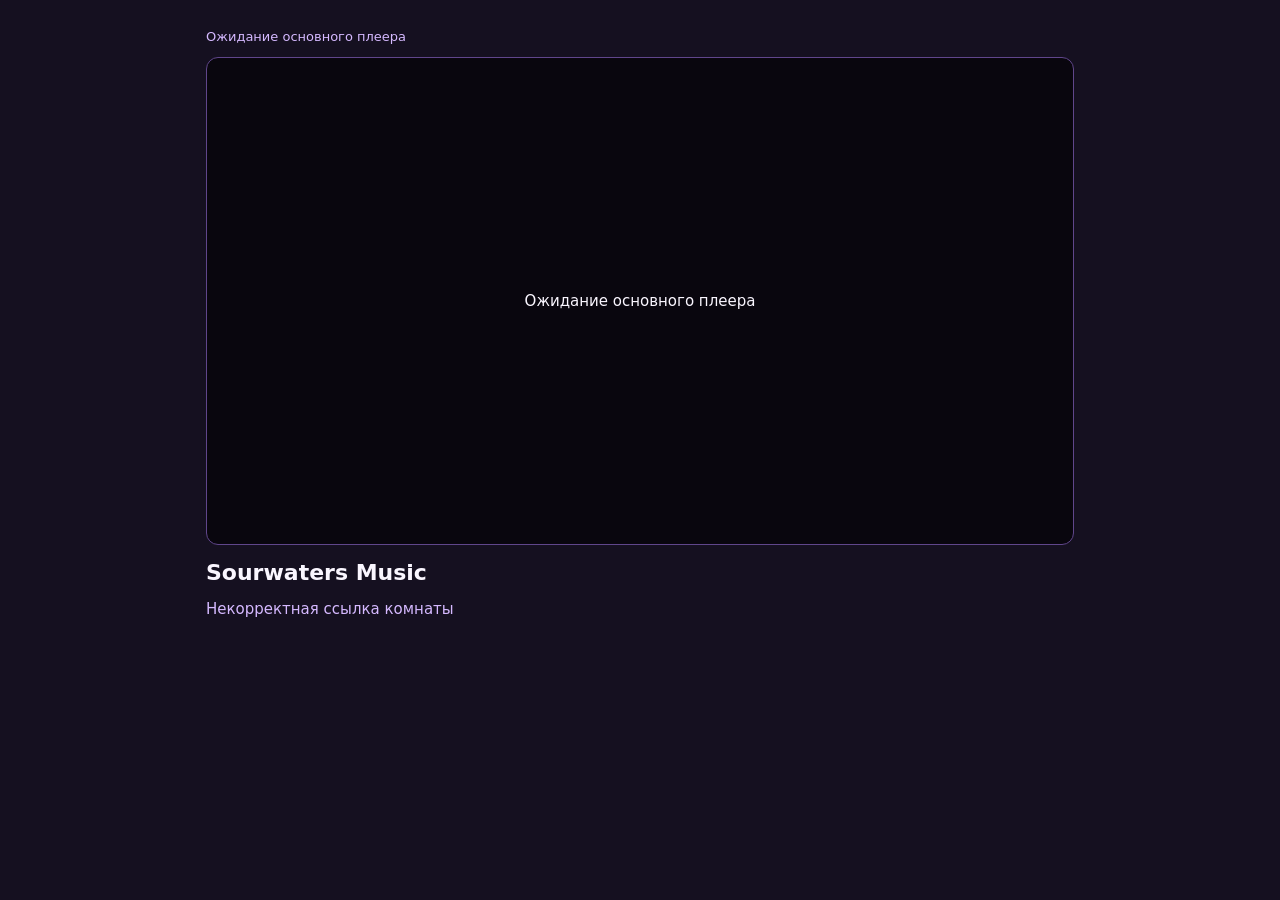
==== music_follower.html @ 786a9bc4 "Add optional Firebase shared playback and trusted Twitch request relay" ====
<!doctype html><html lang="ru"><meta charset="utf-8"><meta name="viewport" content="width=device-width,initial-scale=1"><meta name="referrer" content="strict-origin-when-cross-origin"><title>SourMusic — совместное воспроизведение</title>
<style>*{box-sizing:border-box}body{margin:0;background:#151020;color:#faf6ff;font:15px system-ui}main{max-width:900px;margin:auto;padding:16px}#screen{aspect-ratio:16/9;display:grid;place-items:center;background:#09060e;border:1px solid #60468b;border-radius:12px;overflow:hidden}iframe{width:100%;height:100%;border:0}h1{font-size:22px}p{color:#d5b9ff}#connection{font-size:13px}button{background:#a171f8;border:0;border-radius:7px;padding:10px;cursor:pointer}[hidden]{display:none!important}</style>
<main><p id="connection">Подключение…</p><div id="screen">Ожидание основного плеера</div><h1 id="title">Sourwaters Music</h1><p id="viewer"></p><p id="error" role="status"></p><button id="unlock" hidden>Включить воспроизведение</button></main>
<script src="firebase-config.js?v=10"></script><script src="sourmusic-cloud.js?v=10"></script><script>
const get=id=>document.getElementById(id);let room=null,connected=false,apiReady=false,player=null,ready=false,trackKey=null,lastSeek=0;
const roomId=new URLSearchParams(location.hash.slice(1)).get('room');
function alive(){return connected&&room?.online&&room?.state&&room.now()-room.updatedAt<30000;}
function sync(){
 if(!alive()){if(ready)player.pauseVideo();get('connection').textContent='Ожидание основного плеера';return;}
 const s=room.state,t=s.current;
 get('connection').textContent='● Подключено';get('title').textContent=t?.title||'Очередь пуста';get('viewer').textContent=t?'Заказ от '+t.user:'';
 if(!t){if(ready)player.stopVideo();return;}
 if(!apiReady)return;
 const key=t.key||t.id;
 if(key!==trackKey){
  trackKey=key;ready=false;lastSeek=0;if(player)player.destroy();
  const frame=document.createElement('iframe');frame.title='YouTube';frame.allow='autoplay; encrypted-media; fullscreen';frame.referrerPolicy='strict-origin-when-cross-origin';
  frame.src='https://www.youtube.com/embed/'+t.id+'?enablejsapi=1&playsinline=1&autoplay=0&origin='+encodeURIComponent(location.origin);get('screen').replaceChildren(frame);get('error').textContent='';
  player=new YT.Player(frame,{events:{onReady(){ready=true;sync();},onAutoplayBlocked(){get('unlock').hidden=false;get('error').textContent='В OBS откройте «Взаимодействовать» и нажмите «Включить воспроизведение»';},onError(e){get('error').textContent='YouTube не воспроизводит этот трек ('+e.data+'). Очередью управляет основной плеер.';}}});return;
 }
 if(!ready)return;
 const target=SourMusicCloud.targetPosition(s,room.now());
 const duration=player.getDuration?.()||Infinity;const pos=Math.min(target,Math.max(0,duration-.2));
 if(Math.abs((player.getCurrentTime?.()||0)-pos)>1.25 && Date.now()-lastSeek>2500){player.seekTo(pos,true);lastSeek=Date.now();}
 const actual=player.getPlayerState?.();
 if(s.playback==='playing'){if(actual!==1&&actual!==3&&(actual!==0||pos<duration-1))player.playVideo();}
 else if(actual!==2&&actual!==5)player.pauseVideo();
}
get('unlock').onclick=()=>{player?.playVideo();get('unlock').hidden=true;get('error').textContent='';sync();};
window.onYouTubeIframeAPIReady=()=>{apiReady=true;sync();};
const api=document.createElement('script');api.src='https://www.youtube.com/iframe_api';document.head.append(api);
SourMusicCloud.subscribe(roomId,r=>{room=r;sync();},(ok,error)=>{connected=ok;if(error)get('error').textContent='Не удалось прочитать общую очередь: '+error;sync();}).catch(e=>{get('error').textContent=e.message;});
setInterval(sync,1000);
</script></html>
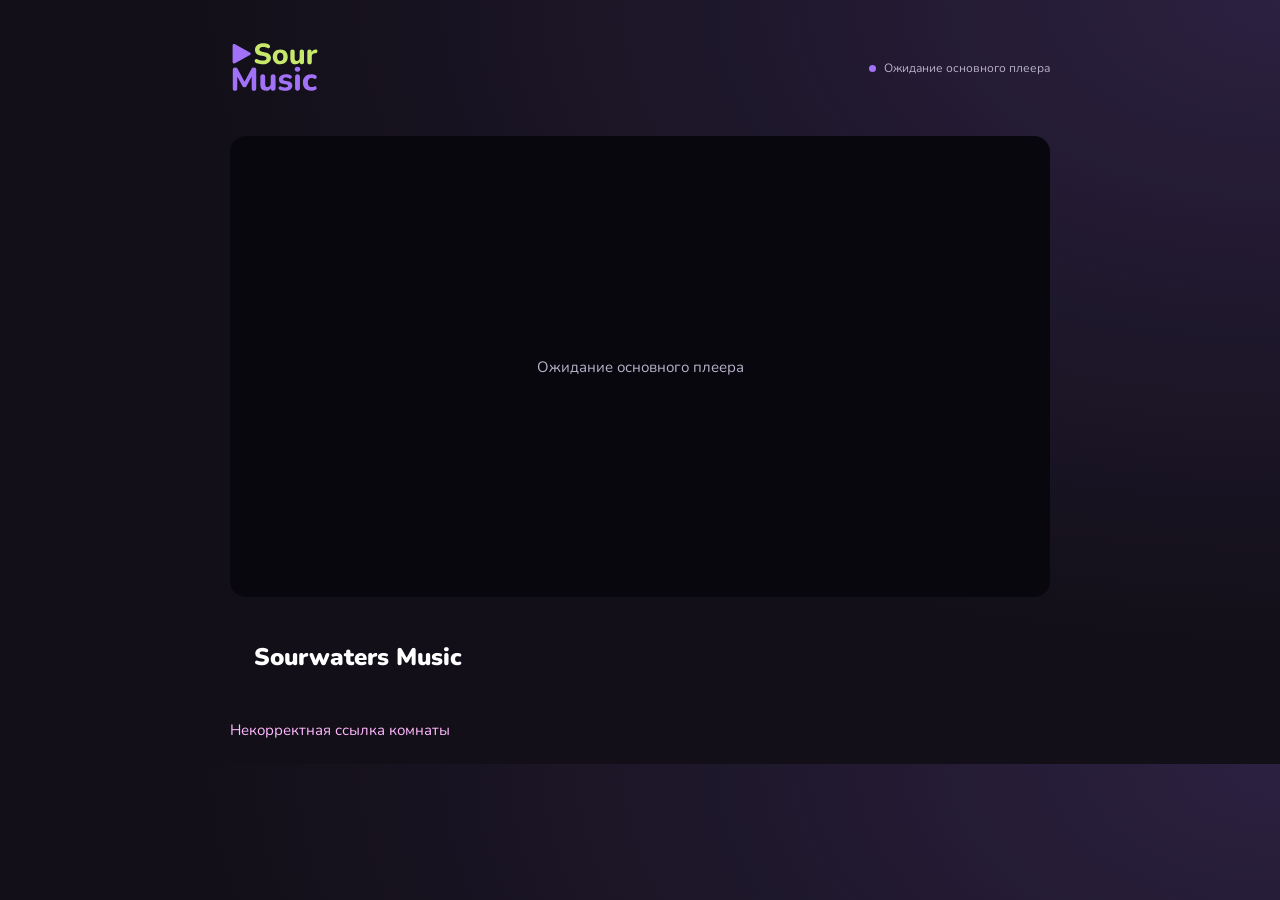
==== commit c9611b26: "Match SourMusic player to Figma capsule and updated brandbook" ====
--- a/music_follower.html
+++ b/music_follower.html
@@ -1,21 +1,109 @@
 <!doctype html><html lang="ru"><meta charset="utf-8"><meta name="viewport" content="width=device-width,initial-scale=1"><meta name="referrer" content="strict-origin-when-cross-origin"><title>SourMusic — совместное воспроизведение</title>
-<style>*{box-sizing:border-box}body{margin:0;background:#151020;color:#faf6ff;font:15px system-ui}main{max-width:900px;margin:auto;padding:16px}#screen{aspect-ratio:16/9;display:grid;place-items:center;background:#09060e;border:1px solid #60468b;border-radius:12px;overflow:hidden}iframe{width:100%;height:100%;border:0}h1{font-size:22px}p{color:#d5b9ff}#connection{font-size:13px}button{background:#a171f8;border:0;border-radius:7px;padding:10px;cursor:pointer}[hidden]{display:none!important}</style>
-<main><p id="connection">Подключение…</p><div id="screen">Ожидание основного плеера</div><h1 id="title">Sourwaters Music</h1><p id="viewer"></p><p id="error" role="status"></p><button id="unlock" hidden>Включить воспроизведение</button></main>
-<script src="firebase-config.js?v=10"></script><script src="sourmusic-cloud.js?v=10"></script><script>
+<link rel="stylesheet" href="brand.css?v=12"><style>main{max-width:820px}.follower-meta{padding:24px}#screen{margin-top:24px}#title{margin:0 0 8px;font-weight:900;font-size:24px}#viewer{margin:0}#error{color:var(--pink)}#unlock{margin:16px 24px}</style>
+<main><header><div class="brand"><img src="assets/logo-mini.svg" alt="SourMusic"></div><p id="connection">Подключение…</p></header><article class="player-card"><div id="screen">Ожидание основного плеера</div><section class="follower-meta"><h1 id="title">Sourwaters Music</h1><p id="viewer"></p></section><p id="error" role="status"></p><p id="embed-hint" hidden>Если видео не запустилось, откройте «Взаимодействовать» в OBS и нажмите ▶ в видео.</p><button id="unlock" hidden>Включить воспроизведение</button></article></main>
+<script src="firebase-config.js?v=11"></script><script src="sourmusic-cloud.js?v=11"></script><script>
 const get=id=>document.getElementById(id);let room=null,connected=false,apiReady=false,player=null,ready=false,trackKey=null,lastSeek=0;
 const roomId=new URLSearchParams(location.hash.slice(1)).get('room');
+const directRequested=new URLSearchParams(location.search).get('player')==='embed';
+let directTrackKey=null;
+const youtubeApiUrls=['https://www.youtube.com/iframe_api','https://www.youtube.com/player_api'];
+let apiScript=null,apiTimeout=null,apiAttempt=0,apiFailed=false;
+
+function onYouTubeReady(){
+  if(apiReady || apiFailed || typeof window.YT?.Player!=='function')return;
+  apiReady=true;
+  clearTimeout(apiTimeout);
+  sync();
+}
+
+function loadYouTubeApi(){
+  if(apiReady || apiScript || apiFailed)return;
+  const script=document.createElement('script');
+  script.src=youtubeApiUrls[apiAttempt];
+  apiScript=script;
+  function failed(){
+    if(apiReady || apiScript!==script)return;
+    clearTimeout(apiTimeout);
+    script.remove();
+    apiScript=null;
+    if(++apiAttempt<youtubeApiUrls.length){
+      loadYouTubeApi();
+      return;
+    }
+    apiFailed=true;
+    sync();
+  }
+  script.onerror=failed;
+  script.onload=onYouTubeReady;
+  apiTimeout=setTimeout(failed,10000);
+  document.head.append(script);
+}
+window.onYouTubeIframeAPIReady=onYouTubeReady;
+window.onYouTubePlayerAPIReady=onYouTubeReady;
 function alive(){return connected&&room?.online&&room?.state&&room.now()-room.updatedAt<30000;}
+function youtubeFrame(id,params){
+  const frame=document.createElement('iframe');
+  frame.title='YouTube';
+  frame.allow='autoplay; encrypted-media; fullscreen';
+  frame.referrerPolicy='strict-origin-when-cross-origin';
+  frame.src='https://www.youtube.com/embed/'+id+'?'+new URLSearchParams(params);
+  return frame;
+}
+
+function stopDirect(message){
+  directTrackKey=null;
+  const screen=get('screen');
+  if(screen.textContent!==message)screen.textContent=message;
+}
+
+function syncDirect(state,track,key){
+  if(state.playback!=='playing'){
+    stopDirect('Пауза у основного стримера');
+    return;
+  }
+  if(directTrackKey===key)return;
+  const position=SourMusicCloud.targetPosition(state,room.now());
+  const start=Number.isFinite(position)?Math.max(0,Math.floor(position)):0;
+  const frame=youtubeFrame(track.id,{autoplay:'1',playsinline:'1',start:String(start)});
+  directTrackKey=key;
+  get('screen').replaceChildren(frame);
+}
+
 function sync(){
- if(!alive()){if(ready)player.pauseVideo();get('connection').textContent='Ожидание основного плеера';return;}
+ const direct=directRequested||apiFailed;
+ const hint=get('embed-hint');
+ if(!alive()){
+  if(ready)player.pauseVideo();
+  if(direct)stopDirect('Ожидание основного плеера');
+  get('connection').textContent='Ожидание основного плеера';
+  hint.hidden=true;
+  return;
+ }
  const s=room.state,t=s.current;
- get('connection').textContent='● Подключено';get('title').textContent=t?.title||'Очередь пуста';get('viewer').textContent=t?'Заказ от '+t.user:'';
- if(!t){if(ready)player.stopVideo();return;}
- if(!apiReady)return;
+ get('connection').textContent=direct?'● Подключено · Прямой плеер YouTube':'● Подключено';
+ get('title').textContent=t?.title||'Очередь пуста';get('viewer').textContent=t?'Заказ от '+t.user:'';
+ hint.hidden=true;
+ if(!t){if(ready)player.stopVideo();else stopDirect('Очередь пуста');return;}
+ if(!/^[\w-]{11}$/.test(t.id||'')){
+  if(direct)stopDirect('Некорректный идентификатор трека');
+  get('error').textContent='Некорректный идентификатор трека';return;
+ }
  const key=t.key||t.id;
+ if(t.manual){
+  if(direct){stopDirect('Трек запущен вручную у основного стримера');return;}
+  if(trackKey!==key+':m'){trackKey=key+':m';ready=false;if(player){player.destroy();player=null;}get('screen').textContent='Трек запущен вручную у основного стримера';get('error').textContent='';}
+  return;
+ }
+ if(direct){syncDirect(s,t,key);hint.hidden=s.playback!=='playing';return;}
+ if(!apiReady){
+  if(typeof window.YT?.Player==='function'){onYouTubeReady();return;}
+  get('screen').textContent='Загрузка плеера YouTube…';
+  return;
+ }
  if(key!==trackKey){
   trackKey=key;ready=false;lastSeek=0;if(player)player.destroy();
-  const frame=document.createElement('iframe');frame.title='YouTube';frame.allow='autoplay; encrypted-media; fullscreen';frame.referrerPolicy='strict-origin-when-cross-origin';
-  frame.src='https://www.youtube.com/embed/'+t.id+'?enablejsapi=1&playsinline=1&autoplay=0&origin='+encodeURIComponent(location.origin);get('screen').replaceChildren(frame);get('error').textContent='';
+  const frame=youtubeFrame(t.id,{enablejsapi:'1',playsinline:'1',autoplay:'0',origin:location.origin});
+  get('screen').replaceChildren(frame);get('error').textContent='';
   player=new YT.Player(frame,{events:{onReady(){ready=true;sync();},onAutoplayBlocked(){get('unlock').hidden=false;get('error').textContent='В OBS откройте «Взаимодействовать» и нажмите «Включить воспроизведение»';},onError(e){get('error').textContent='YouTube не воспроизводит этот трек ('+e.data+'). Очередью управляет основной плеер.';}}});return;
  }
  if(!ready)return;
@@ -27,8 +115,7 @@
  else if(actual!==2&&actual!==5)player.pauseVideo();
 }
 get('unlock').onclick=()=>{player?.playVideo();get('unlock').hidden=true;get('error').textContent='';sync();};
-window.onYouTubeIframeAPIReady=()=>{apiReady=true;sync();};
-const api=document.createElement('script');api.src='https://www.youtube.com/iframe_api';document.head.append(api);
-SourMusicCloud.subscribe(roomId,r=>{room=r;sync();},(ok,error)=>{connected=ok;if(error)get('error').textContent='Не удалось прочитать общую очередь: '+error;sync();}).catch(e=>{get('error').textContent=e.message;});
+if(!directRequested)loadYouTubeApi();
+SourMusicCloud.subscribe(roomId,r=>{room=r;sync();},(ok,error)=>{connected=ok;if(error)get('error').textContent='Не удалось прочитать общую очередь: '+error;else if(ok&&get('error').textContent.startsWith('Не удалось прочитать'))get('error').textContent='';sync();}).catch(e=>{get('error').textContent=e.message;});
 setInterval(sync,1000);
-</script></html>
+</script></html>
--- a/brand.css
+++ b/brand.css
@@ -0,0 +1,29 @@
+@import url('https://fonts.googleapis.com/css2?family=Nunito:wght@400;600;700;800;900&display=swap');
+:root{--ink:#120f18;--panel:#272744;--graphite:#424242;--violet:#a171f8;--berry:#c6e86b;--pink:#ffb8fe;--white:#fff;--muted:#b8b1c9;--violet-soft:#c9b0fb;--line:#343047;--gradient:linear-gradient(110deg,var(--violet),var(--pink) 53%,var(--berry));--font:Nunito,system-ui,sans-serif}
+*{box-sizing:border-box}body{margin:0;background:var(--ink);color:var(--white);font:15px var(--font)}button,input,textarea{font:inherit}button{cursor:pointer}button,input{border:2px solid transparent;border-radius:12px}button{font-weight:800;padding:12px 16px;background:var(--violet);color:var(--ink);transition:background .16s,transform .16s}button:hover:not(:disabled){filter:brightness(1.08);transform:translateY(-1px)}button:disabled{opacity:.4;cursor:not-allowed}button:focus-visible,input:focus-visible,summary:focus-visible{outline:2px solid var(--pink);outline-offset:4px}input{min-width:0;padding:12px 14px;background:var(--ink);border-color:var(--line);color:var(--white)}input::placeholder{color:#9f97af}a{color:var(--violet-soft)}[hidden]{display:none!important}
+main{width:min(100% - 48px,820px);margin:32px auto}header{display:flex;justify-content:space-between;align-items:center;gap:20px;margin-bottom:26px}.brand{display:flex;align-items:center;gap:16px}.brand img{width:120px;height:76px;object-fit:contain}.brand p{margin:0;border-left:2px solid var(--line);padding-left:16px;font-size:12px;color:var(--muted);line-height:1.6;font-weight:700}.brand p span{display:block;color:white;letter-spacing:.12em;text-transform:uppercase;font-size:10px}#connection{font-size:12px;color:var(--muted);display:flex;align-items:center;gap:8px;white-space:nowrap}#connection:before{content:'';width:7px;height:7px;border-radius:50%;background:var(--violet)}#connection[data-ready=true]:before{background:var(--berry);box-shadow:0 0 12px #c6e86b35}
+.sharing{border:2px solid var(--line);border-radius:16px;padding:16px 18px;margin-bottom:20px;background:#17131f}.share-heading{display:flex;align-items:center;gap:12px;font-size:13px;font-weight:800;cursor:pointer}.switch{position:relative;width:34px;height:20px;flex:none}.switch input{position:absolute;inset:0;opacity:0;width:100%;height:100%;margin:0;cursor:pointer}.switch i{display:block;width:34px;height:20px;background:var(--graphite);border-radius:100px;pointer-events:none}.switch i:after{content:'';display:block;width:12px;height:12px;border-radius:50%;background:white;position:absolute;top:4px;left:4px;transition:transform .2s}.switch input:checked+i{background:var(--berry)}.switch input:checked+i:after{background:var(--ink);transform:translateX(14px)}.switch:focus-within{outline:2px solid var(--pink);outline-offset:4px;border-radius:20px}.share-fields{display:flex;gap:12px;align-items:center;flex-wrap:wrap;margin-top:12px}.share-fields input{font-size:13px;width:180px;padding:8px 10px}.sharing:has(#share-toggle:not(:checked)) .share-fields{display:none}#share-status{font-size:12px;color:var(--berry);margin:8px 0 0}#share-status:empty{display:none}#copy-follower{font-size:12px;padding:9px 12px;background:var(--panel);color:var(--violet-soft)}
+.player-card{position:relative;border:2px solid var(--line);border-radius:24px;overflow:hidden;background:radial-gradient(ellipse at 0 0,#a171f817,transparent 65%),#1b1725}.card-cap{display:flex;align-items:center;justify-content:space-between;padding:18px 24px 0;font-size:10px;text-transform:uppercase;letter-spacing:.15em;color:var(--muted);font-weight:800}.card-cap .cut{background:var(--panel);color:var(--violet-soft);padding:6px 20px 6px 12px;clip-path:polygon(0 0,100% 0,calc(100% - 12px) 100%,0 100%)}.now{display:flex;align-items:center;gap:26px;padding:26px 24px 28px}.song{min-width:0;flex:1}.song h2{font-size:clamp(20px,3vw,28px);line-height:1.2;font-weight:900;margin:0 0 12px;overflow-wrap:anywhere;letter-spacing:-.025em}.song p{margin:0;color:var(--violet-soft);font-size:13px;font-weight:700}.song .eyebrow{color:var(--muted);font-size:10px;letter-spacing:.13em;text-transform:uppercase;margin:0 0 9px}.next-button{width:46px;height:46px;padding:0;flex:none;border:2px solid #51475f;background:transparent;color:white;border-radius:50%;font-size:20px;display:grid;place-items:center}.next-button svg{width:20px;height:20px}
+.record{position:relative;width:160px;height:160px;flex:none;isolation:isolate}.vinyl{position:absolute;inset:9px;border-radius:50%;background:repeating-radial-gradient(circle,#08070c 0,#08070c 2px,#24202b 3px,#08070c 4px);box-shadow:0 0 0 7px #09070d,inset 0 0 0 2px #302a3a;overflow:hidden;animation:spin 16s linear infinite;animation-play-state:paused}.vinyl:after{content:'';position:absolute;inset:0;background:conic-gradient(transparent 0deg,#ffffff12 45deg,transparent 75deg,transparent 170deg,#ffffff0d 220deg,transparent 260deg);pointer-events:none}.cover-art{position:absolute;inset:24%;width:52%;height:52%;object-fit:cover;border-radius:50%;background:var(--graphite)}.record[data-playing=true] .vinyl{animation-play-state:running}.record .progress-ring{position:absolute;inset:0;width:100%;height:100%;transform:rotate(-90deg);pointer-events:none}.ring-track,.ring-value{fill:none;stroke-width:3;stroke-linecap:round}.ring-track{stroke:#ffffff13}.ring-value{stroke:var(--violet);stroke-dasharray:100;stroke-dashoffset:100;transition:stroke-dashoffset .5s linear}.record[data-playing=true] .ring-value{stroke:var(--violet)}.transport{position:absolute;z-index:2;left:50%;top:50%;transform:translate(-50%,-50%);display:grid;place-items:center;border-radius:50%;width:42px;height:42px;padding:9px;background:#120f18dc;color:var(--violet);border:2px solid #120f18;box-shadow:0 2px 12px #0008}.transport:hover:not(:disabled){transform:translate(-50%,-50%) scale(1.07)}.transport svg{height:22px;width:22px;fill:currentColor}.pause-icon{display:none}.record[data-playing=true] .transport{color:var(--berry)}.record[data-playing=true] .play-icon{display:none}.record[data-playing=true] .pause-icon{display:block}.transport:disabled{opacity:.65}.record.empty .cover-art{background:var(--ink)}@keyframes spin{to{transform:rotate(360deg)}}
+#screen{margin:0 24px 24px;min-height:200px;aspect-ratio:16/9;display:grid;place-items:center;border:2px solid var(--line);border-radius:16px;background:#09070e;color:var(--muted);overflow:hidden}#screen iframe{width:100%;height:100%;min-height:200px;border:0}.queue-section{border-top:2px solid var(--line);padding:0 24px}.queue-section summary{list-style:none;cursor:pointer;padding:18px 0;font-size:13px;color:var(--muted);font-weight:800;display:flex;align-items:center;justify-content:space-between}.queue-section summary:after{content:'⌄';font-size:18px}.queue-section details[open] summary:after{transform:rotate(180deg)}#queue{list-style:none;max-height:230px;overflow:auto;margin:0;padding:0 0 12px;counter-reset:track}#queue li{counter-increment:track;display:flex;align-items:center;gap:12px;padding:13px 0;border-top:1px solid var(--line);font-size:13px;color:#eee8f6}#queue li:before{content:counter(track,decimal-leading-zero);font-size:11px;color:var(--violet);font-weight:900;flex:none}#queue li .queue-title{min-width:0;flex:1;overflow:hidden;text-overflow:ellipsis;white-space:nowrap}#queue li .queue-user{font-size:11px;color:var(--muted);max-width:120px;overflow:hidden;text-overflow:ellipsis;white-space:nowrap}#queue:empty:after{content:'Здесь появятся следующие заказы';display:block;padding:4px 0 12px;color:#8d849f;font-size:12px}
+.request-section{margin-top:26px}.section-label{color:var(--muted);font-size:10px;text-transform:uppercase;letter-spacing:.16em;font-weight:800;margin:0 0 12px}#add{display:grid;grid-template-columns:minmax(0,1.7fr) minmax(0,1fr) auto;gap:10px}#add input{width:100%;font-size:13px}#add button{font-size:13px}#status{margin:12px 0;color:var(--pink);font-size:13px;line-height:1.5}#status:empty{display:none}#manual{display:flex;gap:10px;align-items:center;flex-wrap:wrap;margin:12px 0;font-size:12px}#manual input{flex:1;min-width:150px}#manual button{font-size:12px}
+.copy-actions{display:grid;grid-template-columns:repeat(4,minmax(0,1fr));gap:10px;margin-top:12px}.copy-actions button{border:2px solid var(--line);display:flex;align-items:center;justify-content:space-between;gap:8px;padding:14px 12px;background:transparent;color:var(--muted);font-size:11px;text-align:left}.copy-actions button:hover:not(:disabled){border-color:var(--violet);color:white}.copy-actions svg{width:15px;height:15px;flex:none}.setup-section{margin-top:28px}#copy-result{font-size:12px;color:var(--berry);min-height:18px;margin:8px 0}#copy-fallback{width:100%;height:120px;background:var(--panel);color:white;border:2px solid var(--violet);border-radius:12px;padding:12px}.footer{margin-top:16px;display:flex;align-items:center;justify-content:space-between;gap:12px;border-top:1px solid var(--line);padding-top:16px;color:#82788f;font-size:10px;font-weight:800;letter-spacing:.12em;text-transform:uppercase}.footer i{height:3px;width:72px;border-radius:100px;background:var(--gradient)}#page-address,#role-label,#orders,#relay{display:none}
+@media(max-width:620px){main{width:calc(100% - 28px);margin:18px auto}.brand p{display:none}.brand img{width:100px;height:63px}header{margin-bottom:18px}.now{gap:18px;padding:22px 16px}.record{width:130px;height:130px}.song h2{font-size:20px}.next-button{width:38px;height:38px}.card-cap{padding:16px 16px 0}.queue-section{padding:0 16px}#screen{margin:0 16px 18px}.copy-actions{grid-template-columns:repeat(2,minmax(0,1fr))}#add{grid-template-columns:minmax(0,1fr) minmax(0,1fr)}#add input[name=video]{grid-column:1/-1}.sharing{padding:14px}#connection{font-size:11px}}
+@media(max-width:380px){.now{gap:12px;flex-wrap:wrap}.record{width:112px;height:112px}.song{flex-basis:calc(100% - 128px)}.next-button{margin-left:auto}.song h2{font-size:18px}.transport{width:36px;height:36px;padding:7px}}
+@media(prefers-reduced-motion:reduce){.vinyl{animation:none}*{transition:none!important}}
+
+/* Figma New / Player.svg: 360 × 150 capsule, full-size disc and dark type. */
+body{background:radial-gradient(ellipse at 100% 0,#a171f82e,transparent 60%),var(--ink)}
+main{max-width:560px;margin:24px auto}header{margin-bottom:22px}.brand img{width:88px;height:88px}.brand p{border:0;padding:0;font-size:14px}.brand p span{font-size:20px;letter-spacing:0;text-transform:none;font-weight:900}
+button{border-radius:999px}input{border-radius:999px;border-color:transparent;background:var(--panel)}
+.sharing{background:var(--panel);border:0;border-radius:24px}.share-heading{font-size:13px}
+.player-card{background:none;border:0;overflow:visible;border-radius:0}.card-cap{padding:0 0 12px}.card-cap .cut{display:none}.card-cap{font-size:11px;letter-spacing:.04em;color:white}
+.now{position:relative;isolation:isolate;padding:0 24px 0 0;gap:10px;min-height:150px;color:#000;border-radius:999px;margin-bottom:24px}
+.now:before{content:'';position:absolute;inset:0 0 0 75px;border:3px solid #000;border-left:0;border-radius:0 999px 999px 0;background:linear-gradient(90deg,#a171f8,#ffb8fe 50%,#c6e86b);z-index:-1}
+.record{width:150px;height:150px;border-radius:50%;background:#000;flex:none}.vinyl{inset:0;background:repeating-radial-gradient(circle,#000 0,#000 2px,#17121d 3px,#000 4px);box-shadow:none}.cover-art{inset:14%;width:72%;height:72%;background:#000}.ring-track{stroke:transparent}.record .progress-ring{inset:6px;width:calc(100% - 12px);height:calc(100% - 12px)}.ring-value{stroke-width:5;stroke:#a171f8}
+.transport,.overlay-card .transport{width:34px;height:34px;padding:0;background:transparent;border:0;box-shadow:none}.transport svg{width:34px;height:34px;stroke:#000;stroke-width:2.5;stroke-linejoin:round;paint-order:stroke fill}.transport:disabled{opacity:1}.transport .play-icon{display:block}.record[data-playing=true] .transport .play-icon{display:none}
+.song h2{color:#000;text-transform:uppercase;font-size:23px;font-weight:900;line-height:1.18;margin:0 0 14px;letter-spacing:0}.song p{color:#000;font-size:11px;font-weight:800}.song .eyebrow{display:none}.next-button{width:36px;height:36px;border:0;background:#000;color:var(--berry)}
+.queue-section{border:0;border-radius:24px;background:var(--panel);padding:0 22px}.queue-section summary{color:white}#queue li{border-color:#ffffff15}#queue li:before{color:var(--berry)}#queue:empty:after{color:#ffffffa6}.section-label{color:white;letter-spacing:0;text-transform:none;font-size:15px;font-weight:900}
+.copy-actions{grid-template-columns:repeat(2,minmax(0,1fr))}.copy-actions button{border:0;background:var(--panel);color:white;border-radius:999px;padding:14px 18px;font-size:12px}.copy-actions button:hover:not(:disabled){background:var(--violet);color:var(--ink)}.footer{border:0}.footer i{display:none}#screen{margin:0 0 20px;border:0}
+@media(max-width:620px){main{width:calc(100% - 24px)}.brand p{display:block}.brand img{width:72px;height:72px}.brand p span{font-size:17px}.brand p{font-size:11px}.now{gap:8px;padding:0 18px 0 0}.song h2{font-size:19px}.record{width:150px;height:150px}.next-button{width:30px;height:30px}.card-cap{padding:0 0 12px}.sharing{padding:14px}}
+@media(max-width:400px){.now{flex-wrap:nowrap;min-height:130px;padding-right:14px}.record{width:130px;height:130px}.now:before{left:65px}.song{flex:1}.song h2{font-size:16px;margin-bottom:10px}.song p{font-size:9px}.next-button{width:26px;height:26px}.next-button svg{width:16px}.brand p{display:none}.copy-actions button{font-size:10px}}
